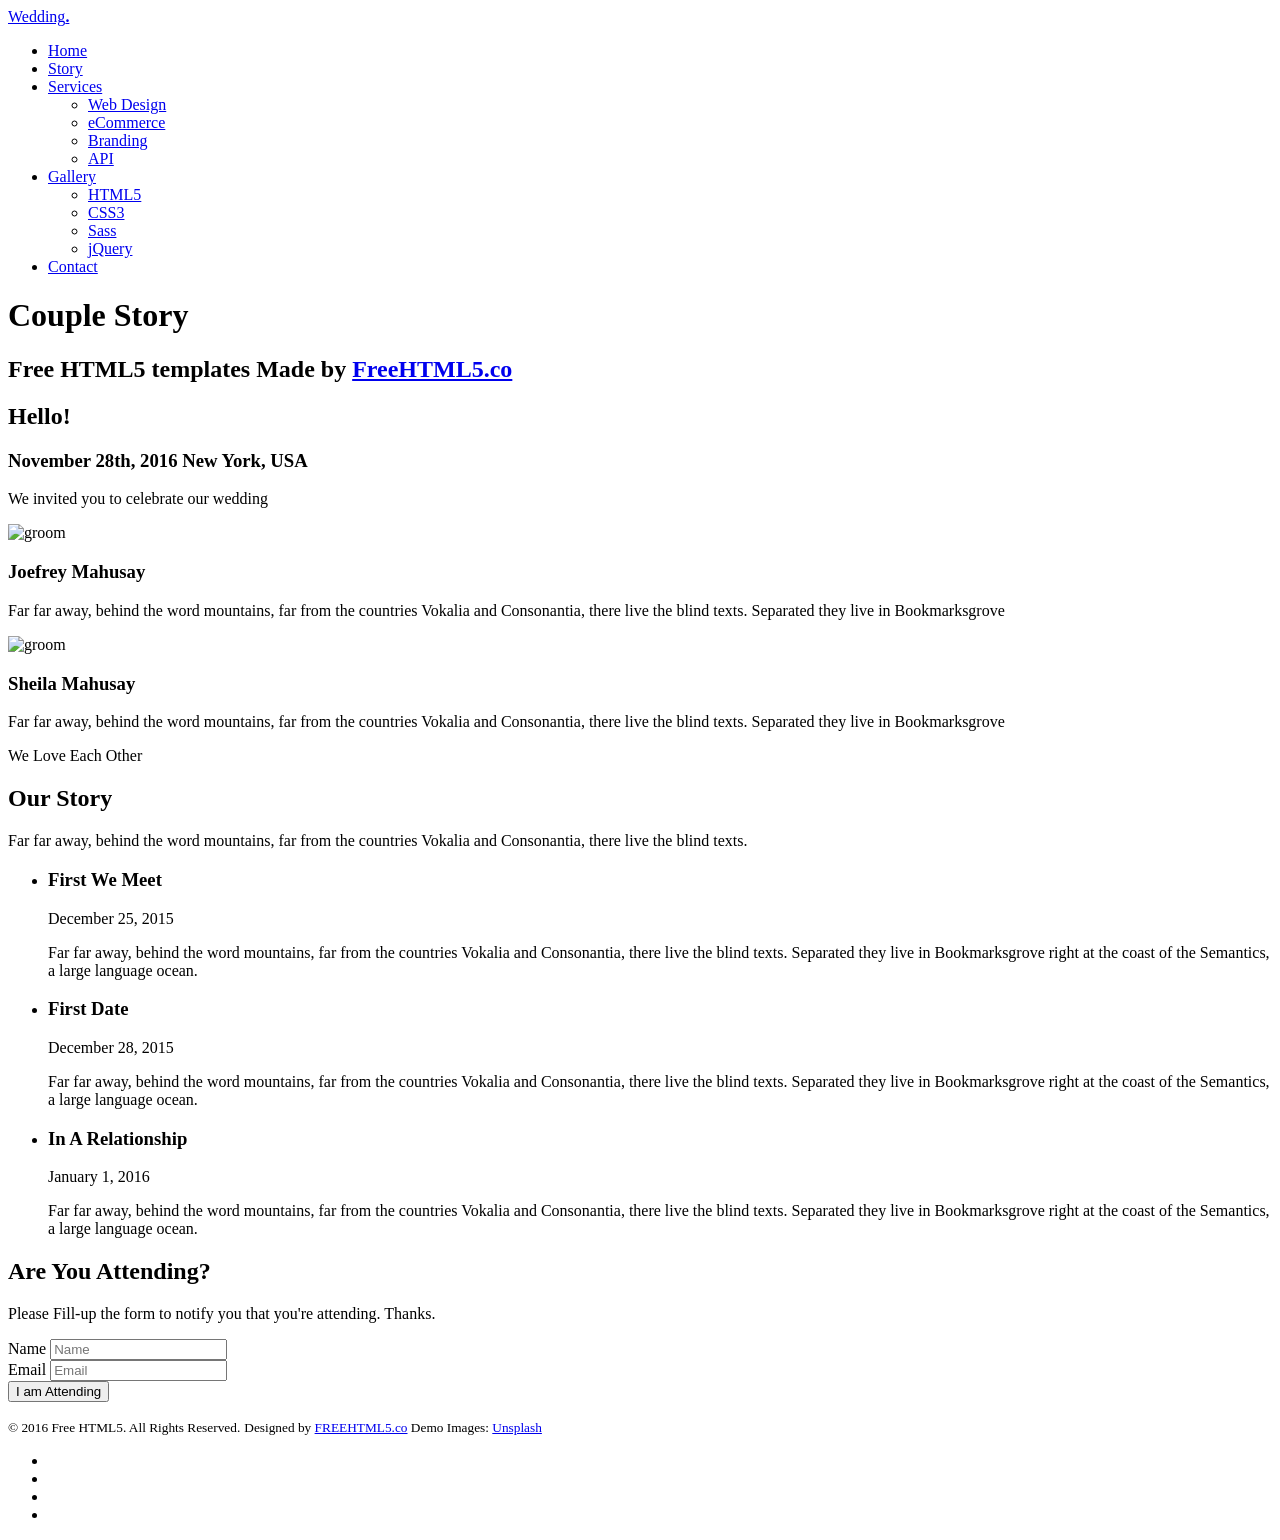
==== about.html @ ccbc2146 "Update about.html" ====
<!DOCTYPE html>
<!--[if lt IE 7]>      <html class="no-js lt-ie9 lt-ie8 lt-ie7"> <![endif]-->
<!--[if IE 7]>         <html class="no-js lt-ie9 lt-ie8"> <![endif]-->
<!--[if IE 8]>         <html class="no-js lt-ie9"> <![endif]-->
<!--[if gt IE 8]><!--> <html class="no-js"> <!--<![endif]-->
	<head>
	<meta charset="utf-8">
	<meta http-equiv="X-UA-Compatible" content="IE=edge">
	<title>Wedding &mdash; 100% Free Fully Responsive HTML5 Template by FREEHTML5.co</title>
	<meta name="viewport" content="width=device-width, initial-scale=1">
	<meta name="description" content="Free HTML5 Template by FREEHTML5.CO" />
	<meta name="keywords" content="free html5, free template, free bootstrap, html5, css3, mobile first, responsive" />
	<meta name="author" content="FREEHTML5.CO" />

  <!-- 
	//////////////////////////////////////////////////////

	FREE HTML5 TEMPLATE 
	DESIGNED & DEVELOPED by FREEHTML5.CO
		
	Website: 		http://freehtml5.co/
	Email: 			info@freehtml5.co
	Twitter: 		http://twitter.com/fh5co
	Facebook: 		https://www.facebook.com/fh5co

	//////////////////////////////////////////////////////
	 -->

  	<!-- Facebook and Twitter integration -->
	<meta property="og:title" content=""/>
	<meta property="og:image" content=""/>
	<meta property="og:url" content=""/>
	<meta property="og:site_name" content=""/>
	<meta property="og:description" content=""/>
	<meta name="twitter:title" content="" />
	<meta name="twitter:image" content="" />
	<meta name="twitter:url" content="" />
	<meta name="twitter:card" content="" />

	<link href='https://fonts.googleapis.com/css?family=Work+Sans:400,300,600,400italic,700' rel='stylesheet' type='text/css'>
	<link href="https://fonts.googleapis.com/css?family=Sacramento" rel="stylesheet">
	
	<!-- Animate.css -->
	<link rel="stylesheet" href="css/animate.css">
	<!-- Icomoon Icon Fonts-->
	<link rel="stylesheet" href="css/icomoon.css">
	<!-- Bootstrap  -->
	<link rel="stylesheet" href="css/bootstrap.css">

	<!-- Magnific Popup -->
	<link rel="stylesheet" href="css/magnific-popup.css">

	<!-- Owl Carousel  -->
	<link rel="stylesheet" href="css/owl.carousel.min.css">
	<link rel="stylesheet" href="css/owl.theme.default.min.css">

	<!-- Theme style  -->
	<link rel="stylesheet" href="css/style.css">

	<!-- Modernizr JS -->
	<script src="js/modernizr-2.6.2.min.js"></script>
	<!-- FOR IE9 below -->
	<!--[if lt IE 9]>
	<script src="js/respond.min.js"></script>
	<![endif]-->

	</head>
	<body>
		
	<div class="fh5co-LOADING"></div>
	
	<div id="page">
	<nav class="fh5co-nav" role="navigation">
		<div class="container">
			<div class="row">
				<div class="col-xs-2">
					<div id="fh5co-logo"><a href="index.html">Wedding<strong>.</strong></a></div>
				</div>
				<div class="col-xs-10 text-right menu-1">
					<ul>
						<li><a href="index.html">Home</a></li>
						<li class="active"><a href="about.html">Story</a></li>
						<li class="has-dropdown">
							<a href="services.html">Services</a>
							<ul class="dropdown">
								<li><a href="#">Web Design</a></li>
								<li><a href="#">eCommerce</a></li>
								<li><a href="#">Branding</a></li>
								<li><a href="#">API</a></li>
							</ul>
						</li>
						<li class="has-dropdown">
							<a href="gallery.html">Gallery</a>
							<ul class="dropdown">
								<li><a href="#">HTML5</a></li>
								<li><a href="#">CSS3</a></li>
								<li><a href="#">Sass</a></li>
								<li><a href="#">jQuery</a></li>
							</ul>
						</li>
						<li><a href="contact.html">Contact</a></li>
					</ul>
				</div>
			</div>
			
		</div>
	</nav>

	<header id="fh5co-header" class="fh5co-cover fh5co-cover-sm" role="banner" style="background-image:url(images/img_bg_1.jpg);">
		<div class="overlay"></div>
		<div class="fh5co-container">
			<div class="row">
				<div class="col-md-8 col-md-offset-2 text-center">
					<div class="display-t">
						<div class="display-tc animate-box" data-animate-effect="fadeIn">
							<h1>Couple Story</h1>
							<h2>Free HTML5 templates Made by <a href="http://freehtml5.co" target="_blank">FreeHTML5.co</a></h2>
						</div>
					</div>
				</div>
			</div>
		</div>
	</header>

	<div id="fh5co-couple" class="fh5co-section-gray">
		<div class="container">
			<div class="row">
				<div class="col-md-8 col-md-offset-2 text-center fh5co-heading animate-box">
					<h2>Hello!</h2>
					<h3>November 28th, 2016 New York, USA</h3>
					<p>We invited you to celebrate our wedding</p>
				</div>
			</div>
			<div class="couple-wrap animate-box">
				<div class="couple-half">
					<div class="groom">
						<img src="images/groom.jpg" alt="groom" class="img-responsive">
					</div>
					<div class="desc-groom">
						<h3>Joefrey Mahusay</h3>
						<p>Far far away, behind the word mountains, far from the countries Vokalia and Consonantia, there live the blind texts. Separated they live in Bookmarksgrove</p>
					</div>
				</div>
				<p class="heart text-center"><i class="icon-heart2"></i></p>
				<div class="couple-half">
					<div class="bride">
						<img src="images/bride.jpg" alt="groom" class="img-responsive">
					</div>
					<div class="desc-bride">
						<h3>Sheila Mahusay</h3>
						<p>Far far away, behind the word mountains, far from the countries Vokalia and Consonantia, there live the blind texts. Separated they live in Bookmarksgrove</p>
					</div>
				</div>
			</div>
		</div>
	</div>

	<div id="fh5co-couple-story">
		<div class="container">
			<div class="row">
				<div class="col-md-8 col-md-offset-2 text-center fh5co-heading animate-box">
					<span>We Love Each Other</span>
					<h2>Our Story</h2>
					<p>Far far away, behind the word mountains, far from the countries Vokalia and Consonantia, there live the blind texts.</p>
				</div>
			</div>
			<div class="row">
				<div class="col-md-12 col-md-offset-0">
					<ul class="timeline animate-box">
						<li class="animate-box">
							<div class="timeline-badge" style="background-image:url(images/couple-1.jpg);"></div>
							<div class="timeline-panel">
								<div class="timeline-heading">
									<h3 class="timeline-title">First We Meet</h3>
									<span class="date">December 25, 2015</span>
								</div>
								<div class="timeline-body">
									<p>Far far away, behind the word mountains, far from the countries Vokalia and Consonantia, there live the blind texts. Separated they live in Bookmarksgrove right at the coast of the Semantics, a large language ocean.</p>
								</div>
							</div>
						</li>
						<li class="timeline-inverted animate-box">
							<div class="timeline-badge" style="background-image:url(images/couple-2.jpg);"></div>
							<div class="timeline-panel">
								<div class="timeline-heading">
									<h3 class="timeline-title">First Date</h3>
									<span class="date">December 28, 2015</span>
								</div>
								<div class="timeline-body">
									<p>Far far away, behind the word mountains, far from the countries Vokalia and Consonantia, there live the blind texts. Separated they live in Bookmarksgrove right at the coast of the Semantics, a large language ocean.</p>
								</div>
							</div>
						</li>
						<li class="animate-box">
							<div class="timeline-badge" style="background-image:url(images/couple-3.jpg);"></div>
							<div class="timeline-panel">
								<div class="timeline-heading">
									<h3 class="timeline-title">In A Relationship</h3>
									<span class="date">January 1, 2016</span>
								</div>
								<div class="timeline-body">
									<p>Far far away, behind the word mountains, far from the countries Vokalia and Consonantia, there live the blind texts. Separated they live in Bookmarksgrove right at the coast of the Semantics, a large language ocean.</p>
								</div>
							</div>
						</li>
			    	</ul>
				</div>
			</div>
		</div>
	</div>

	<div id="fh5co-started" class="fh5co-bg" style="background-image:url(images/img_bg_4.jpg);">
		<div class="overlay"></div>
		<div class="container">
			<div class="row animate-box">
				<div class="col-md-8 col-md-offset-2 text-center fh5co-heading">
					<h2>Are You Attending?</h2>
					<p>Please Fill-up the form to notify you that you're attending. Thanks.</p>
				</div>
			</div>
			<div class="row animate-box">
				<div class="col-md-10 col-md-offset-1">
					<form class="form-inline">
						<div class="col-md-4 col-sm-4">
							<div class="form-group">
								<label for="name" class="sr-only">Name</label>
								<input type="name" class="form-control" id="name" placeholder="Name">
							</div>
						</div>
						<div class="col-md-4 col-sm-4">
							<div class="form-group">
								<label for="email" class="sr-only">Email</label>
								<input type="email" class="form-control" id="email" placeholder="Email">
							</div>
						</div>
						<div class="col-md-4 col-sm-4">
							<button type="submit" class="btn btn-default btn-block">I am Attending</button>
						</div>
					</form>
				</div>
			</div>
		</div>
	</div>

	<footer id="fh5co-footer" role="contentinfo">
		<div class="container">
			<!-- <div class="row row-pb-md">
				<div class="col-md-4 fh5co-widget">
					<h3>The Company</h3>
					<p>Facilis ipsum reprehenderit nemo molestias. Aut cum mollitia reprehenderit. Eos cumque dicta adipisci architecto culpa amet.</p>
					<p><a href="#">Learn More</a></p>
				</div>
				<div class="col-md-2 col-sm-4 col-xs-6 col-md-push-1">
					<ul class="fh5co-footer-links">
						<li><a href="#">About</a></li>
						<li><a href="#">Help</a></li>
						<li><a href="#">Contact</a></li>
						<li><a href="#">Terms</a></li>
						<li><a href="#">Meetups</a></li>
					</ul>
				</div>

				<div class="col-md-2 col-sm-4 col-xs-6 col-md-push-1">
					<ul class="fh5co-footer-links">
						<li><a href="#">Shop</a></li>
						<li><a href="#">Privacy</a></li>
						<li><a href="#">Testimonials</a></li>
						<li><a href="#">Handbook</a></li>
						<li><a href="#">Held Desk</a></li>
					</ul>
				</div>

				<div class="col-md-2 col-sm-4 col-xs-6 col-md-push-1">
					<ul class="fh5co-footer-links">
						<li><a href="#">Find Designers</a></li>
						<li><a href="#">Find Deelopers</a></li>
						<li><a href="#">Teams</a></li>
						<li><a href="#">Advertise</a></li>
						<li><a href="#">API</a></li>
					</ul>
				</div>
			</div> -->

			<div class="row copyright">
				<div class="col-md-12 text-center">
					<p>
						<small class="block">&copy; 2016 Free HTML5. All Rights Reserved.</small> 
						<small class="block">Designed by <a href="http://freehtml5.co/" target="_blank">FREEHTML5.co</a> Demo Images: <a href="http://unsplash.co/" target="_blank">Unsplash</a></small>
					</p>
					<p>
						<ul class="fh5co-social-icons">
							<li><a href="#"><i class="icon-twitter"></i></a></li>
							<li><a href="#"><i class="icon-facebook"></i></a></li>
							<li><a href="#"><i class="icon-linkedin"></i></a></li>
							<li><a href="#"><i class="icon-dribbble"></i></a></li>
						</ul>
					</p>
				</div>
			</div>

		</div>
	</footer>
	</div>

	<div class="gototop js-top">
		<a href="#" class="js-gotop"><i class="icon-arrow-up"></i></a>
	</div>
	
	<!-- jQuery -->
	<script src="js/jquery.min.js"></script>
	<!-- jQuery Easing -->
	<script src="js/jquery.easing.1.3.js"></script>
	<!-- Bootstrap -->
	<script src="js/bootstrap.min.js"></script>
	<!-- Waypoints -->
	<script src="js/jquery.waypoints.min.js"></script>
	<!-- Carousel -->
	<script src="js/owl.carousel.min.js"></script>
	<!-- countTo -->
	<script src="js/jquery.countTo.js"></script>

	<!-- Stellar -->
	<script src="js/jquery.stellar.min.js"></script>
	<!-- Magnific Popup -->
	<script src="js/jquery.magnific-popup.min.js"></script>
	<script src="js/magnific-popup-options.js"></script>

	<!-- Main -->
	<script src="js/main.js"></script>

	</body>
</html>
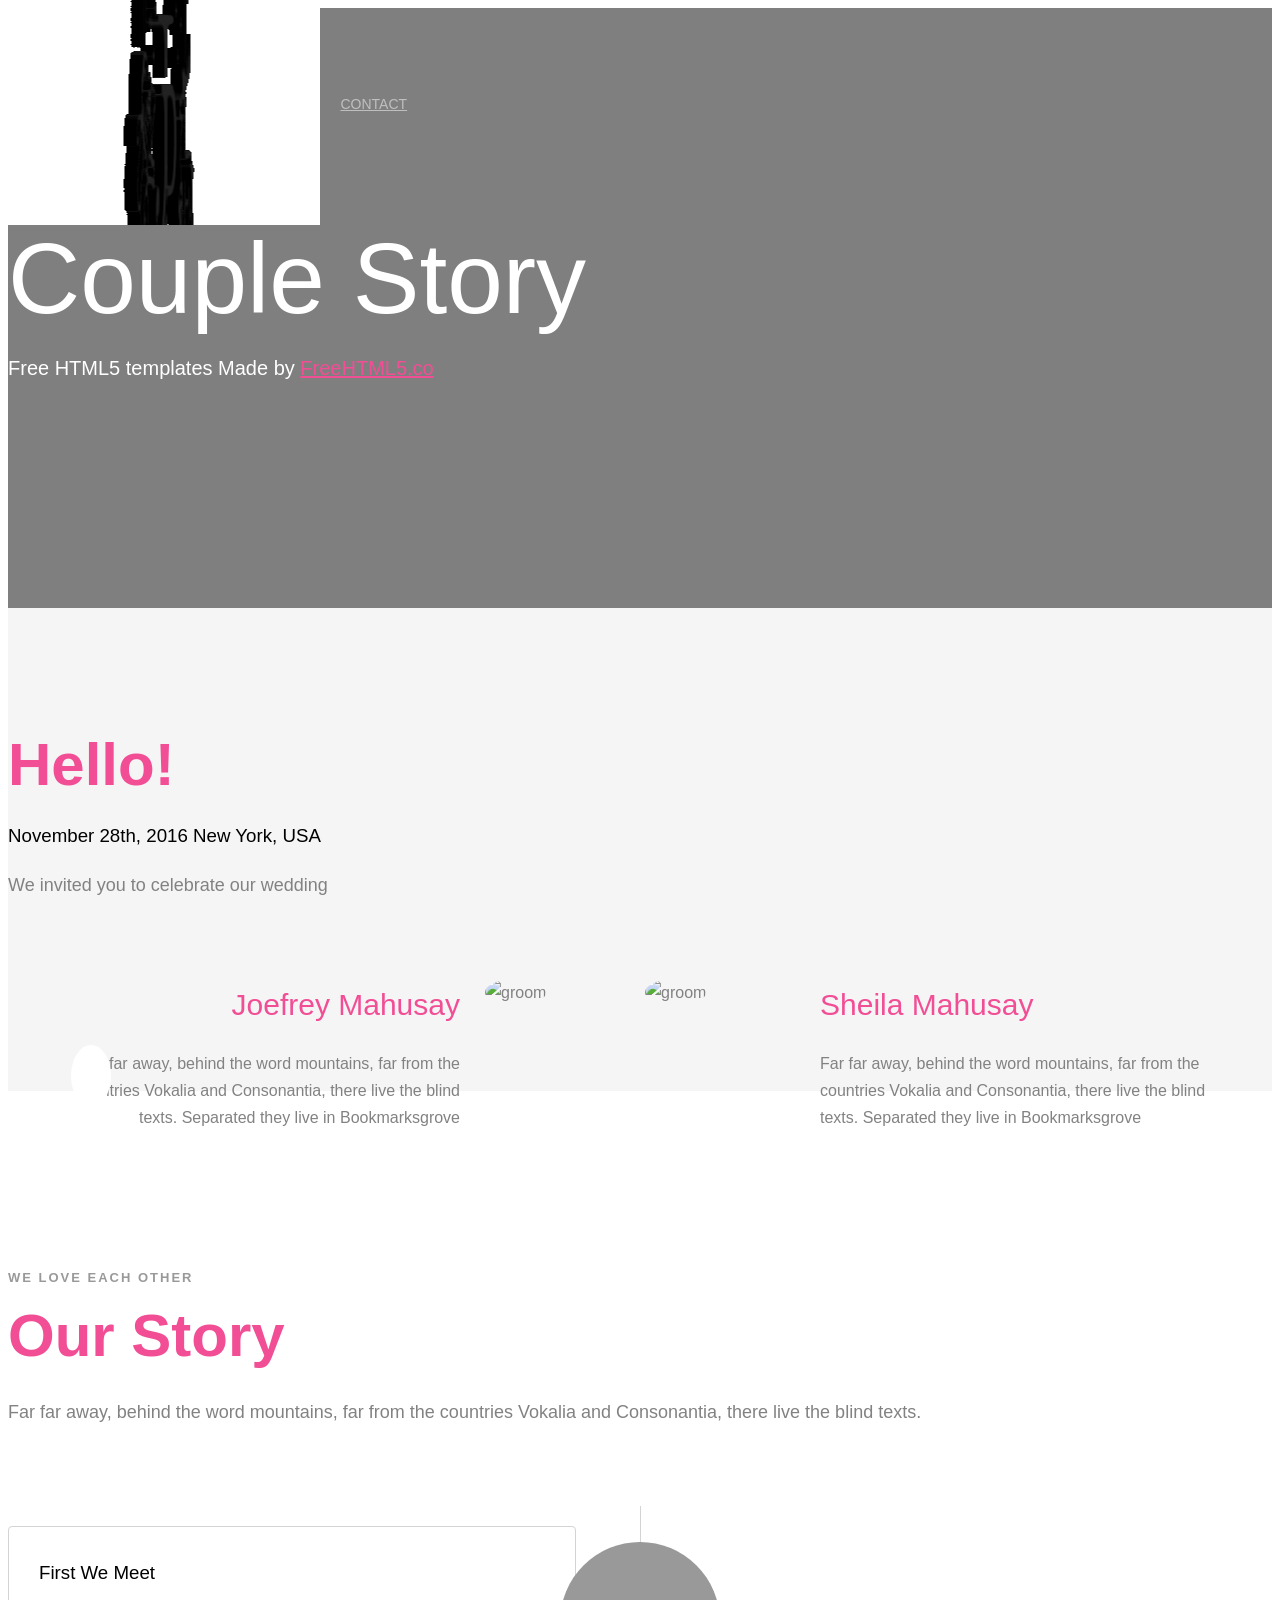
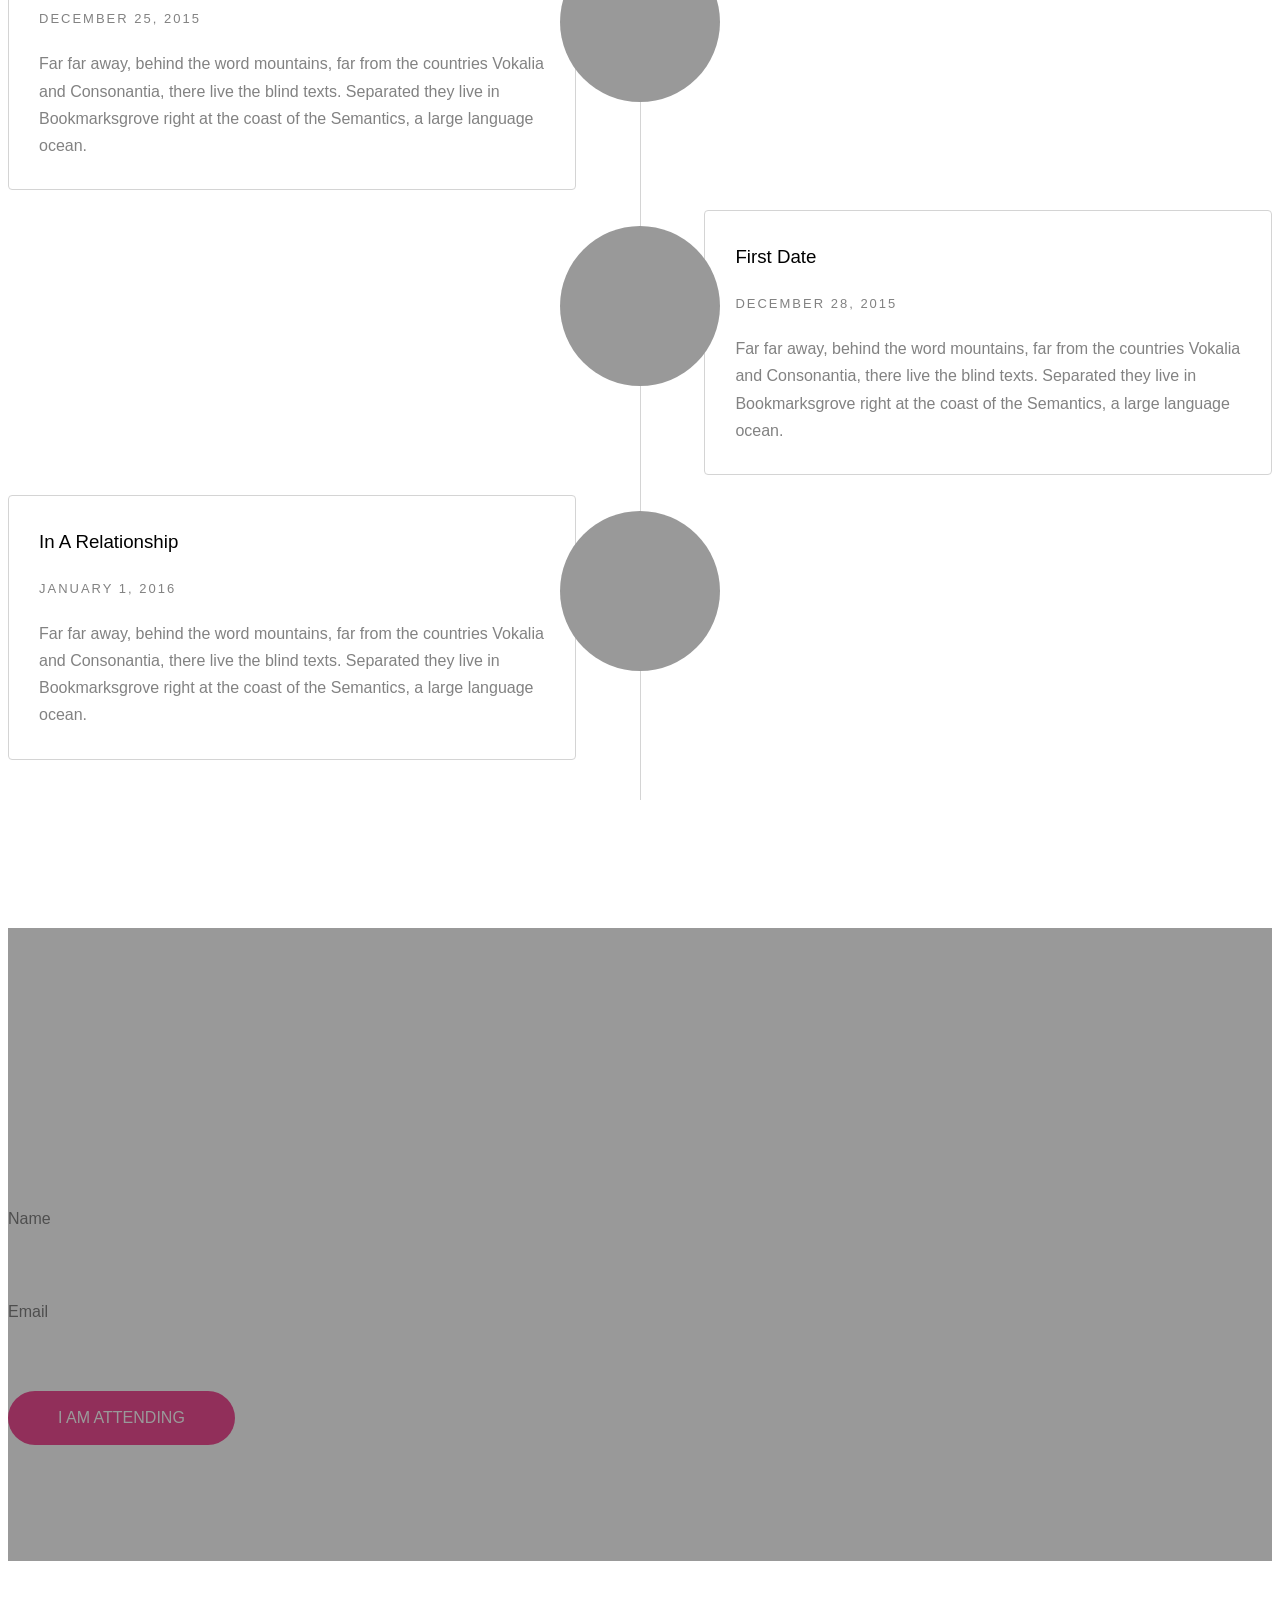
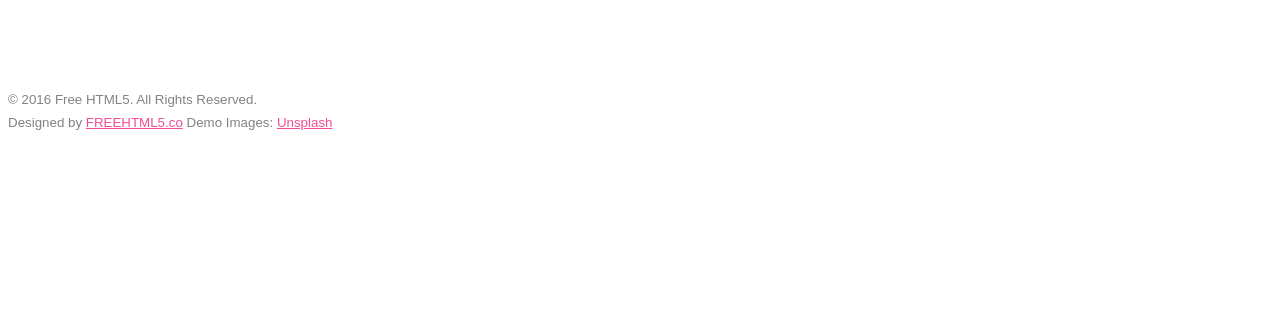
==== commit 5967a050: "Update about.html" ====
--- a/about.html
+++ b/about.html
@@ -67,14 +67,14 @@
 	</head>
 	<body>
 		
-	<div class="fh5co-LOADING"></div>
+	<div class="fh5co-loader"></div>
 	
 	<div id="page">
 	<nav class="fh5co-nav" role="navigation">
 		<div class="container">
 			<div class="row">
 				<div class="col-xs-2">
-					<div id="fh5co-logo"><a href="index.html">Wedding<strong>.</strong></a></div>
+					<div id="fh5co-logo"><a href="index.html">Welcome<strong></strong></a></div>
 				</div>
 				<div class="col-xs-10 text-right menu-1">
 					<ul>
--- a/css/style.css
+++ b/css/style.css
@@ -0,0 +1,1843 @@
+@font-face {
+  font-family: 'icomoon';
+  src: url("../fonts/icomoon/icomoon.eot?srf3rx");
+  src: url("../fonts/icomoon/icomoon.eot?srf3rx#iefix") format("embedded-opentype"), url("../fonts/icomoon/icomoon.ttf?srf3rx") format("truetype"), url("../fonts/icomoon/icomoon.woff?srf3rx") format("woff"), url("../fonts/icomoon/icomoon.svg?srf3rx#icomoon") format("svg");
+  font-weight: normal;
+  font-style: normal;
+}
+/* =======================================================
+*
+* 	Template Style 
+*
+* ======================================================= */
+body {
+  font-family: "Work Sans", Arial, sans-serif;
+  font-weight: 400;
+  font-size: 16px;
+  line-height: 1.7;
+  color: #828282;
+  background: #fff;
+}
+
+#page {
+  position: relative;
+  overflow-x: hidden;
+  width: 100%;
+  height: 100%;
+  -webkit-transition: 0.5s;
+  -o-transition: 0.5s;
+  transition: 0.5s;
+}
+.offcanvas #page {
+  overflow: hidden;
+  position: absolute;
+}
+.offcanvas #page:after {
+  -webkit-transition: 2s;
+  -o-transition: 2s;
+  transition: 2s;
+  position: absolute;
+  top: 0;
+  right: 0;
+  bottom: 0;
+  left: 0;
+  z-index: 101;
+  background: rgba(0, 0, 0, 0.7);
+  content: "";
+}
+
+a {
+  color: #F14E95;
+  -webkit-transition: 0.5s;
+  -o-transition: 0.5s;
+  transition: 0.5s;
+}
+a:hover, a:active, a:focus {
+  color: #F14E95;
+  outline: none;
+  text-decoration: none;
+}
+
+p {
+  margin-bottom: 20px;
+}
+
+h1, h2, h3, h4, h5, h6, figure {
+  color: #000;
+  font-family: "Work Sans", Arial, sans-serif;
+  font-weight: 400;
+  margin: 0 0 20px 0;
+}
+
+::-webkit-selection {
+  color: #fff;
+  background: #F14E95;
+}
+
+::-moz-selection {
+  color: #fff;
+  background: #F14E95;
+}
+
+::selection {
+  color: #fff;
+  background: #F14E95;
+}
+
+.fh5co-nav {
+  position: absolute;
+  top: 0;
+  margin: 0;
+  padding: 0;
+  width: 100%;
+  padding: 40px 0;
+  z-index: 1001;
+}
+@media screen and (max-width: 768px) {
+  .fh5co-nav {
+    padding: 20px 0;
+  }
+}
+.fh5co-nav #fh5co-logo {
+  font-size: 40px;
+  margin: 0;
+  padding: 0;
+  line-height: 40px;
+  font-family: "Sacramento", Arial, serif;
+}
+.fh5co-nav a {
+  padding: 5px 10px;
+  color: #fff;
+}
+@media screen and (max-width: 768px) {
+  .fh5co-nav .menu-1, .fh5co-nav .menu-2 {
+    display: none;
+  }
+}
+.fh5co-nav ul {
+  padding: 0;
+  margin: 2px 0 0 0;
+}
+.fh5co-nav ul li {
+  padding: 0;
+  margin: 0;
+  list-style: none;
+  display: inline;
+}
+.fh5co-nav ul li a {
+  font-size: 14px;
+  padding: 30px 10px;
+  text-transform: uppercase;
+  color: rgba(255, 255, 255, 0.5);
+  -webkit-transition: 0.5s;
+  -o-transition: 0.5s;
+  transition: 0.5s;
+}
+.fh5co-nav ul li a:hover, .fh5co-nav ul li a:focus, .fh5co-nav ul li a:active {
+  color: white;
+}
+.fh5co-nav ul li.has-dropdown {
+  position: relative;
+}
+.fh5co-nav ul li.has-dropdown .dropdown {
+  width: 130px;
+  -webkit-box-shadow: 0px 14px 33px -9px rgba(0, 0, 0, 0.75);
+  -moz-box-shadow: 0px 14px 33px -9px rgba(0, 0, 0, 0.75);
+  box-shadow: 0px 14px 33px -9px rgba(0, 0, 0, 0.75);
+  z-index: 1002;
+  visibility: hidden;
+  opacity: 0;
+  position: absolute;
+  top: 40px;
+  left: 0;
+  text-align: left;
+  background: #fff;
+  padding: 20px;
+  -webkit-border-radius: 4px;
+  -moz-border-radius: 4px;
+  -ms-border-radius: 4px;
+  border-radius: 4px;
+  -webkit-transition: 0s;
+  -o-transition: 0s;
+  transition: 0s;
+}
+.fh5co-nav ul li.has-dropdown .dropdown:before {
+  bottom: 100%;
+  left: 40px;
+  border: solid transparent;
+  content: " ";
+  height: 0;
+  width: 0;
+  position: absolute;
+  pointer-events: none;
+  border-bottom-color: #fff;
+  border-width: 8px;
+  margin-left: -8px;
+}
+.fh5co-nav ul li.has-dropdown .dropdown li {
+  display: block;
+  margin-bottom: 7px;
+}
+.fh5co-nav ul li.has-dropdown .dropdown li:last-child {
+  margin-bottom: 0;
+}
+.fh5co-nav ul li.has-dropdown .dropdown li a {
+  padding: 2px 0;
+  display: block;
+  color: #999999;
+  line-height: 1.2;
+  text-transform: none;
+  font-size: 15px;
+}
+.fh5co-nav ul li.has-dropdown .dropdown li a:hover {
+  color: #000;
+}
+.fh5co-nav ul li.has-dropdown:hover a, .fh5co-nav ul li.has-dropdown:focus a {
+  color: #fff;
+}
+.fh5co-nav ul li.btn-cta a {
+  color: #F14E95;
+}
+.fh5co-nav ul li.btn-cta a span {
+  background: #fff;
+  padding: 4px 20px;
+  display: -moz-inline-stack;
+  display: inline-block;
+  zoom: 1;
+  *display: inline;
+  -webkit-transition: 0.3s;
+  -o-transition: 0.3s;
+  transition: 0.3s;
+  -webkit-border-radius: 100px;
+  -moz-border-radius: 100px;
+  -ms-border-radius: 100px;
+  border-radius: 100px;
+}
+.fh5co-nav ul li.btn-cta a:hover span {
+  -webkit-box-shadow: 0px 14px 20px -9px rgba(0, 0, 0, 0.75);
+  -moz-box-shadow: 0px 14px 20px -9px rgba(0, 0, 0, 0.75);
+  box-shadow: 0px 14px 20px -9px rgba(0, 0, 0, 0.75);
+}
+.fh5co-nav ul li.active > a {
+  color: #fff !important;
+}
+
+#fh5co-counter,
+#fh5co-event,
+.fh5co-bg {
+  background-size: cover;
+  background-position: top center;
+  background-repeat: no-repeat;
+  position: relative;
+}
+
+.fh5co-bg {
+  background-position: center center;
+  width: 100%;
+  float: left;
+  position: relative;
+}
+
+.fh5co-video {
+  height: 450px;
+  overflow: hidden;
+  -webkit-border-radius: 7px;
+  -moz-border-radius: 7px;
+  -ms-border-radius: 7px;
+  border-radius: 7px;
+}
+.fh5co-video a {
+  z-index: 1001;
+  position: absolute;
+  top: 50%;
+  left: 50%;
+  margin-top: -45px;
+  margin-left: -45px;
+  width: 90px;
+  height: 90px;
+  display: table;
+  text-align: center;
+  background: #fff;
+  -webkit-box-shadow: 0px 14px 30px -15px rgba(0, 0, 0, 0.75);
+  -moz-box-shadow: 0px 14px 30px -15px rgba(0, 0, 0, 0.75);
+  box-shadow: 0px 14px 30px -15px rgba(0, 0, 0, 0.75);
+  -webkit-border-radius: 50%;
+  -moz-border-radius: 50%;
+  -ms-border-radius: 50%;
+  border-radius: 50%;
+}
+.fh5co-video a i {
+  text-align: center;
+  display: table-cell;
+  vertical-align: middle;
+  font-size: 40px;
+}
+.fh5co-video .overlay {
+  position: absolute;
+  top: 0;
+  left: 0;
+  right: 0;
+  bottom: 0;
+  background: rgba(0, 0, 0, 0.5);
+  -webkit-transition: 0.5s;
+  -o-transition: 0.5s;
+  transition: 0.5s;
+}
+.fh5co-video:hover .overlay {
+  background: rgba(0, 0, 0, 0.7);
+}
+.fh5co-video:hover a {
+  position: relative;
+  -webkit-transform: scale(1.2);
+  -moz-transform: scale(1.2);
+  -ms-transform: scale(1.2);
+  -o-transform: scale(1.2);
+  transform: scale(1.2);
+}
+
+.fh5co-cover {
+  height: 900px;
+  background-size: cover;
+  background-repeat: no-repeat;
+  position: relative;
+  width: 100%;
+}
+.fh5co-cover .overlay {
+  z-index: 0;
+  position: absolute;
+  bottom: 0;
+  top: 0;
+  left: 0;
+  right: 0;
+  background: rgba(0, 0, 0, 0.5);
+}
+.fh5co-cover > .fh5co-container {
+  position: relative;
+  z-index: 10;
+}
+@media screen and (max-width: 768px) {
+  .fh5co-cover {
+    height: 600px;
+  }
+}
+.fh5co-cover .display-t,
+.fh5co-cover .display-tc {
+  height: 900px;
+  display: table;
+  width: 100%;
+}
+@media screen and (max-width: 768px) {
+  .fh5co-cover .display-t,
+  .fh5co-cover .display-tc {
+    height: 600px;
+  }
+}
+.fh5co-cover.fh5co-cover-sm {
+  height: 600px;
+}
+@media screen and (max-width: 768px) {
+  .fh5co-cover.fh5co-cover-sm {
+    height: 400px;
+  }
+}
+.fh5co-cover.fh5co-cover-sm .display-t,
+.fh5co-cover.fh5co-cover-sm .display-tc {
+  height: 600px;
+  display: table;
+  width: 100%;
+}
+@media screen and (max-width: 768px) {
+  .fh5co-cover.fh5co-cover-sm .display-t,
+  .fh5co-cover.fh5co-cover-sm .display-tc {
+    height: 400px;
+  }
+}
+
+#fh5co-counter,
+#fh5co-event {
+  height: 850px;
+  float: left;
+}
+#fh5co-counter .display-t,
+#fh5co-counter .display-tc,
+#fh5co-event .display-t,
+#fh5co-event .display-tc {
+  height: 700px;
+  display: table;
+  width: 100%;
+}
+#fh5co-counter .fh5co-heading h2,
+#fh5co-event .fh5co-heading h2 {
+  color: #fff;
+}
+#fh5co-counter .fh5co-heading span,
+#fh5co-event .fh5co-heading span {
+  color: rgba(255, 255, 255, 0.5);
+  text-transform: uppercase;
+  font-size: 13px;
+  letter-spacing: 2px;
+  font-weight: 600;
+}
+#fh5co-counter .overlay,
+#fh5co-event .overlay {
+  position: absolute;
+  top: 0;
+  left: 0;
+  right: 0;
+  bottom: 0;
+  background: rgba(0, 0, 0, 0.4);
+}
+@media screen and (max-width: 768px) {
+  #fh5co-counter,
+  #fh5co-event {
+    height: inherit;
+    padding: 7em 0;
+  }
+  #fh5co-counter .display-t,
+  #fh5co-counter .display-tc,
+  #fh5co-event .display-t,
+  #fh5co-event .display-tc {
+    height: inherit;
+  }
+}
+#fh5co-counter .event-wrap,
+#fh5co-event .event-wrap {
+  border: 2px solid rgba(255, 255, 255, 0.5);
+  background: rgba(255, 255, 255, 0.1);
+  padding: 30px;
+  width: 100%;
+  float: left;
+  -webkit-border-radius: 4px;
+  -moz-border-radius: 4px;
+  -ms-border-radius: 4px;
+  border-radius: 4px;
+}
+@media screen and (max-width: 768px) {
+  #fh5co-counter .event-wrap,
+  #fh5co-event .event-wrap {
+    margin-bottom: 10px;
+  }
+}
+#fh5co-counter .event-wrap h3,
+#fh5co-event .event-wrap h3 {
+  font-size: 20px;
+  color: #fff;
+  border-bottom: 1px solid rgba(255, 255, 255, 0.5);
+  display: block;
+  padding-bottom: 20px;
+  text-transform: uppercase;
+  letter-spacing: 2px;
+}
+#fh5co-counter .event-wrap p, #fh5co-counter .event-wrap span,
+#fh5co-event .event-wrap p,
+#fh5co-event .event-wrap span {
+  display: block;
+  color: rgba(255, 255, 255, 0.8);
+}
+#fh5co-counter .event-wrap i,
+#fh5co-event .event-wrap i {
+  color: white;
+  font-size: 20px;
+}
+#fh5co-counter .event-wrap .event-col,
+#fh5co-event .event-wrap .event-col {
+  width: 50%;
+  float: left;
+  margin-bottom: 30px;
+}
+
+#fh5co-counter {
+  height: 600px;
+}
+@media screen and (max-width: 768px) {
+  #fh5co-counter {
+    height: auto;
+  }
+}
+
+.timeline {
+  list-style: none;
+  padding: 20px 0 20px;
+  position: relative;
+}
+.timeline:before {
+  top: 0;
+  bottom: 0;
+  position: absolute;
+  content: " ";
+  width: 1px;
+  background-color: #d4d4d4;
+  left: 50%;
+  margin-left: 0px;
+}
+@media screen and (max-width: 480px) {
+  .timeline:before {
+    margin-left: -64px;
+  }
+}
+.timeline > li {
+  margin-bottom: 20px;
+  position: relative;
+}
+.timeline > li:before, .timeline > li:after {
+  content: " ";
+  display: table;
+}
+.timeline > li:after {
+  clear: both;
+}
+.timeline > li > .timeline-panel {
+  width: 40%;
+  float: left;
+  border: 1px solid #d4d4d4;
+  padding: 30px;
+  position: relative;
+  -webkit-border-radius: 4px;
+  -moz-border-radius: 4px;
+  -ms-border-radius: 4px;
+  border-radius: 4px;
+}
+.timeline > li > .timeline-panel:before {
+  position: absolute;
+  top: 80px;
+  right: -15px;
+  display: inline-block;
+  border-top: 15px solid transparent;
+  border-left: 15px solid #ccc;
+  border-right: 0 solid #ccc;
+  border-bottom: 15px solid transparent;
+  content: " ";
+}
+.timeline > li > .timeline-panel:after {
+  position: absolute;
+  top: 81px;
+  right: -14px;
+  display: inline-block;
+  border-top: 14px solid transparent;
+  border-left: 14px solid #fff;
+  border-right: 0 solid #fff;
+  border-bottom: 14px solid transparent;
+  content: " ";
+}
+@media screen and (max-width: 480px) {
+  .timeline > li > .timeline-panel {
+    width: 75% !important;
+  }
+  .timeline > li > .timeline-panel:before {
+    top: 30px;
+  }
+  .timeline > li > .timeline-panel:after {
+    top: 31px;
+  }
+}
+.timeline > li > .timeline-badge {
+  background-size: cover;
+  background-position: top center;
+  background-repeat: no-repeat;
+  position: relative;
+  color: #fff;
+  width: 160px;
+  height: 160px;
+  line-height: 50px;
+  font-size: 1.4em;
+  text-align: center;
+  position: absolute;
+  top: 16px;
+  left: 50%;
+  margin-left: -80px;
+  background-color: #999999;
+  z-index: 100;
+  -webkit-border-radius: 50%;
+  -moz-border-radius: 50%;
+  -ms-border-radius: 50%;
+  border-radius: 50%;
+}
+@media screen and (max-width: 480px) {
+  .timeline > li > .timeline-badge {
+    width: 60px;
+    height: 60px;
+    margin-left: -20px !important;
+  }
+}
+.timeline > li.timeline-inverted > .timeline-panel {
+  float: right;
+}
+.timeline > li.timeline-inverted > .timeline-panel:before {
+  border-left-width: 0;
+  border-right-width: 15px;
+  left: -15px;
+  right: auto;
+}
+.timeline > li.timeline-inverted > .timeline-panel:after {
+  border-left-width: 0;
+  border-right-width: 14px;
+  left: -14px;
+  right: auto;
+}
+
+.timeline-title {
+  margin-top: 0;
+}
+
+.date {
+  display: block;
+  margin-bottom: 20px;
+  font-size: 13px;
+  text-transform: uppercase;
+  letter-spacing: 2px;
+}
+
+.timeline-body > p,
+.timeline-body > ul {
+  margin-bottom: 0;
+}
+
+.timeline-body > p + p {
+  margin-top: 5px;
+}
+
+@media (max-width: 992px) {
+  ul.timeline:before {
+    left: 90px;
+  }
+
+  ul.timeline > li > .timeline-panel {
+    width: calc(100% - 200px);
+    width: -moz-calc(100% - 200px);
+    width: -webkit-calc(100% - 200px);
+  }
+
+  ul.timeline > li > .timeline-badge {
+    left: 15px;
+    margin-left: 0;
+    top: 16px;
+  }
+
+  ul.timeline > li > .timeline-panel {
+    float: right;
+  }
+
+  ul.timeline > li > .timeline-panel:before {
+    border-left-width: 0;
+    border-right-width: 15px;
+    left: -15px;
+    right: auto;
+  }
+
+  ul.timeline > li > .timeline-panel:after {
+    border-left-width: 0;
+    border-right-width: 14px;
+    left: -14px;
+    right: auto;
+  }
+}
+#fh5co-gallery-list {
+  flex-wrap: wrap;
+  -webkit-flex-wrap: wrap;
+  -moz-flex-wrap: wrap;
+  display: -webkit-box;
+  display: -moz-box;
+  display: -ms-flexbox;
+  display: -webkit-flex;
+  display: flex;
+  position: relative;
+  float: left;
+  padding: 0;
+  margin: 0;
+  width: 100%;
+}
+#fh5co-gallery-list li {
+  display: block;
+  padding: 0;
+  margin: 0 0 10px 1%;
+  list-style: none;
+  min-height: 400px;
+  background-position: center center;
+  background-size: cover;
+  background-repeat: no-repeat;
+  float: left;
+  clear: left;
+  position: relative;
+  -webkit-border-radius: 7px;
+  -moz-border-radius: 7px;
+  -ms-border-radius: 7px;
+  border-radius: 7px;
+}
+@media screen and (max-width: 480px) {
+  #fh5co-gallery-list li {
+    margin-left: 0;
+  }
+}
+#fh5co-gallery-list li a {
+  min-height: 400px;
+  padding: 2em;
+  position: relative;
+  width: 100%;
+  display: block;
+}
+#fh5co-gallery-list li a:before {
+  position: absolute;
+  top: 0;
+  left: 0;
+  right: 0;
+  bottom: 0;
+  content: "";
+  z-index: 80;
+  -webkit-transition: 0.5s;
+  -o-transition: 0.5s;
+  transition: 0.5s;
+  -webkit-border-radius: 7px;
+  -moz-border-radius: 7px;
+  -ms-border-radius: 7px;
+  border-radius: 7px;
+  background: rgba(0, 0, 0, 0.2);
+}
+#fh5co-gallery-list li a:hover:before {
+  background: rgba(0, 0, 0, 0.5);
+}
+#fh5co-gallery-list li a .case-studies-summary {
+  width: auto;
+  bottom: 2em;
+  left: 2em;
+  right: 2em;
+  position: absolute;
+  z-index: 100;
+}
+@media screen and (max-width: 768px) {
+  #fh5co-gallery-list li a .case-studies-summary {
+    bottom: 1em;
+    left: 1em;
+    right: 1em;
+  }
+}
+#fh5co-gallery-list li a .case-studies-summary span {
+  text-transform: uppercase;
+  letter-spacing: 2px;
+  font-size: 13px;
+  color: rgba(255, 255, 255, 0.7);
+}
+#fh5co-gallery-list li a .case-studies-summary h2 {
+  color: #fff;
+  margin-bottom: 0;
+}
+@media screen and (max-width: 768px) {
+  #fh5co-gallery-list li a .case-studies-summary h2 {
+    font-size: 20px;
+  }
+}
+#fh5co-gallery-list li.one-third {
+  width: 32.3%;
+}
+@media screen and (max-width: 768px) {
+  #fh5co-gallery-list li.one-third {
+    width: 49%;
+  }
+}
+@media screen and (max-width: 480px) {
+  #fh5co-gallery-list li.one-third {
+    width: 100%;
+  }
+}
+
+#map {
+  width: 100%;
+  height: 500px;
+  position: relative;
+}
+@media screen and (max-width: 768px) {
+  #map {
+    height: 200px;
+  }
+}
+
+.fh5co-social-icons {
+  margin: 0;
+  padding: 0;
+}
+.fh5co-social-icons li {
+  margin: 0;
+  padding: 0;
+  list-style: none;
+  display: -moz-inline-stack;
+  display: inline-block;
+  zoom: 1;
+  *display: inline;
+}
+.fh5co-social-icons li a {
+  display: -moz-inline-stack;
+  display: inline-block;
+  zoom: 1;
+  *display: inline;
+  color: #F14E95;
+  padding-left: 10px;
+  padding-right: 10px;
+}
+.fh5co-social-icons li a i {
+  font-size: 20px;
+}
+
+.fh5co-contact-info ul {
+  padding: 0;
+  margin: 0;
+}
+.fh5co-contact-info ul li {
+  padding: 0 0 0 50px;
+  margin: 0 0 30px 0;
+  list-style: none;
+  position: relative;
+}
+.fh5co-contact-info ul li:before {
+  color: #F14E95;
+  position: absolute;
+  left: 0;
+  top: .05em;
+  font-family: 'icomoon';
+  speak: none;
+  font-style: normal;
+  font-weight: normal;
+  font-variant: normal;
+  text-transform: none;
+  line-height: 1;
+  /* Better Font Rendering =========== */
+  -webkit-font-smoothing: antialiased;
+  -moz-osx-font-smoothing: grayscale;
+}
+.fh5co-contact-info ul li.address:before {
+  font-size: 30px;
+  content: "\e9d1";
+}
+.fh5co-contact-info ul li.phone:before {
+  font-size: 23px;
+  content: "\e9f4";
+}
+.fh5co-contact-info ul li.email:before {
+  font-size: 23px;
+  content: "\e9da";
+}
+.fh5co-contact-info ul li.url:before {
+  font-size: 23px;
+  content: "\e9af";
+}
+
+form label {
+  font-weight: normal !important;
+}
+
+#fh5co-header .display-tc,
+#fh5co-counter .display-tc,
+.fh5co-cover .display-tc {
+  display: table-cell !important;
+  vertical-align: middle;
+}
+#fh5co-header .display-tc h1, #fh5co-header .display-tc h2,
+#fh5co-counter .display-tc h1,
+#fh5co-counter .display-tc h2,
+.fh5co-cover .display-tc h1,
+.fh5co-cover .display-tc h2 {
+  margin: 0;
+  padding: 0;
+  color: white;
+}
+#fh5co-header .display-tc h1,
+#fh5co-counter .display-tc h1,
+.fh5co-cover .display-tc h1 {
+  margin-bottom: 0px;
+  font-size: 100px;
+  line-height: 1.5;
+  font-family: "Sacramento", Arial, serif;
+}
+@media screen and (max-width: 768px) {
+  #fh5co-header .display-tc h1,
+  #fh5co-counter .display-tc h1,
+  .fh5co-cover .display-tc h1 {
+    font-size: 40px;
+  }
+}
+@media screen and (max-width: 480px) {
+  #fh5co-header .display-tc h1,
+  #fh5co-counter .display-tc h1,
+  .fh5co-cover .display-tc h1 {
+    font-size: 30px;
+  }
+}
+#fh5co-header .display-tc h2,
+#fh5co-counter .display-tc h2,
+.fh5co-cover .display-tc h2 {
+  font-size: 20px;
+  line-height: 1.5;
+  margin-bottom: 30px;
+}
+@media screen and (max-width: 480px) {
+  #fh5co-header .display-tc h2,
+  #fh5co-counter .display-tc h2,
+  .fh5co-cover .display-tc h2 {
+    font-size: 16px;
+  }
+}
+#fh5co-header .display-tc .btn,
+#fh5co-counter .display-tc .btn,
+.fh5co-cover .display-tc .btn {
+  padding: 15px 20px;
+  background: #fff !important;
+  color: #F14E95;
+  border: none !important;
+  font-size: 14px;
+  text-transform: uppercase;
+}
+#fh5co-header .display-tc .btn:hover,
+#fh5co-counter .display-tc .btn:hover,
+.fh5co-cover .display-tc .btn:hover {
+  background: #fff !important;
+  -webkit-box-shadow: 0px 14px 30px -15px rgba(0, 0, 0, 0.75) !important;
+  -moz-box-shadow: 0px 14px 30px -15px rgba(0, 0, 0, 0.75) !important;
+  box-shadow: 0px 14px 30px -15px rgba(0, 0, 0, 0.75) !important;
+}
+
+#fh5co-counter {
+  text-align: center;
+}
+#fh5co-counter .counter {
+  font-size: 50px;
+  margin-bottom: 10px;
+  color: #fff;
+  font-weight: 100;
+  display: block;
+}
+#fh5co-counter .counter-label {
+  margin-bottom: 0;
+  text-transform: uppercase;
+  color: rgba(255, 255, 255, 0.5);
+  letter-spacing: .1em;
+}
+@media screen and (max-width: 768px) {
+  #fh5co-counter .feature-center {
+    margin-bottom: 50px;
+  }
+}
+#fh5co-counter .icon {
+  width: 70px;
+  height: 70px;
+  text-align: center;
+  -webkit-box-shadow: 0px 14px 30px -15px rgba(0, 0, 0, 0.75);
+  -moz-box-shadow: 0px 14px 30px -15px rgba(0, 0, 0, 0.75);
+  box-shadow: 0px 14px 30px -15px rgba(0, 0, 0, 0.75);
+  margin-bottom: 30px;
+}
+#fh5co-counter .icon i {
+  height: 70px;
+}
+#fh5co-counter .icon i:before {
+  display: block;
+  text-align: center;
+  margin-left: 3px;
+}
+
+.simply-countdown {
+  /* The countdown */
+  margin-bottom: 2em;
+}
+
+.simply-countdown > .simply-section {
+  /* coutndown blocks */
+  display: inline-block;
+  width: 100px;
+  height: 100px;
+  background: rgba(241, 78, 149, 0.8);
+  margin: 0 4px;
+  -webkit-border-radius: 50%;
+  -moz-border-radius: 50%;
+  -ms-border-radius: 50%;
+  border-radius: 50%;
+  position: relative;
+  animation: pulse 1s ease infinite;
+}
+
+@keyframes pulse {
+  0% {
+    transform: scale(1);
+  }
+  50% {
+    transform: scale(1.05);
+  }
+  100% {
+    transform: scale(1);
+  }
+}
+.simply-countdown > .simply-section > div {
+  /* countdown block inner div */
+  display: table-cell;
+  vertical-align: middle;
+  height: 100px;
+  width: 100px;
+}
+
+.simply-countdown > .simply-section .simply-amount,
+.simply-countdown > .simply-section .simply-word {
+  display: block;
+  color: white;
+  /* amounts and words */
+}
+
+.simply-countdown > .simply-section .simply-amount {
+  font-size: 30px;
+  /* amounts */
+}
+
+.simply-countdown > .simply-section .simply-word {
+  color: rgba(255, 255, 255, 0.7);
+  text-transform: uppercase;
+  font-size: 12px;
+  /* words */
+}
+
+#fh5co-testimonial,
+#fh5co-services,
+#fh5co-started,
+#fh5co-footer,
+#fh5co-event,
+#fh5co-couple-story,
+#fh5co-couple,
+#fh5co-gallery,
+.fh5co-section {
+  padding: 7em 0;
+  clear: both;
+}
+@media screen and (max-width: 768px) {
+  #fh5co-testimonial,
+  #fh5co-services,
+  #fh5co-started,
+  #fh5co-footer,
+  #fh5co-event,
+  #fh5co-couple-story,
+  #fh5co-couple,
+  #fh5co-gallery,
+  .fh5co-section {
+    padding: 3em 0;
+  }
+}
+
+.fh5co-section-gray {
+  background: rgba(0, 0, 0, 0.04);
+}
+
+.couple-wrap {
+  width: 90%;
+  margin: 0 auto;
+  position: relative;
+}
+@media screen and (max-width: 768px) {
+  .couple-wrap {
+    width: 100%;
+  }
+}
+
+.heart {
+  position: absolute;
+  top: 4em;
+  left: 0;
+  right: 0;
+  z-index: 99;
+  animation: pulse 1s ease infinite;
+}
+.heart i {
+  font-size: 20px;
+  background: #fff;
+  padding: 20px;
+  color: #F14E95;
+  -webkit-border-radius: 50%;
+  -moz-border-radius: 50%;
+  -ms-border-radius: 50%;
+  border-radius: 50%;
+}
+@media screen and (max-width: 768px) {
+  .heart {
+    display: none;
+  }
+}
+
+.couple-half {
+  width: 50%;
+  float: left;
+}
+@media screen and (max-width: 768px) {
+  .couple-half {
+    width: 100%;
+  }
+}
+.couple-half h3 {
+  font-family: "Sacramento", Arial, serif;
+  color: #F14E95;
+  font-size: 30px;
+}
+.couple-half .groom, .couple-half .bride {
+  float: left;
+  -webkit-border-radius: 50%;
+  -moz-border-radius: 50%;
+  -ms-border-radius: 50%;
+  border-radius: 50%;
+  width: 150px;
+  height: 150px;
+}
+.couple-half .groom img, .couple-half .bride img {
+  width: 150px;
+  height: 150px;
+  -webkit-border-radius: 50%;
+  -moz-border-radius: 50%;
+  -ms-border-radius: 50%;
+  border-radius: 50%;
+}
+@media screen and (max-width: 480px) {
+  .couple-half .groom, .couple-half .bride {
+    width: 100%;
+    height: 140px;
+  }
+  .couple-half .groom img, .couple-half .bride img {
+    width: 120px;
+    height: 120px;
+    margin: 0 auto;
+  }
+}
+.couple-half .groom {
+  float: right;
+  margin-right: 5px;
+}
+.couple-half .bride {
+  float: left;
+  margin-left: 5px;
+}
+.couple-half .desc-groom {
+  padding-right: 180px;
+  text-align: right;
+}
+.couple-half .desc-bride {
+  padding-left: 180px;
+  text-align: left;
+}
+@media screen and (max-width: 480px) {
+  .couple-half .groom, .couple-half .bride {
+    margin-left: 0;
+    margin-right: 0;
+  }
+  .couple-half .desc-groom {
+    padding-right: 0;
+    text-align: center;
+  }
+  .couple-half .desc-bride {
+    padding-left: 0;
+    text-align: center;
+  }
+}
+
+.feature-center {
+  text-align: center;
+  padding-left: 20px;
+  padding-right: 20px;
+  float: left;
+  width: 100%;
+  margin-bottom: 40px;
+}
+@media screen and (max-width: 768px) {
+  .feature-center {
+    margin-bottom: 50px;
+  }
+}
+.feature-center .icon {
+  width: 90px;
+  height: 90px;
+  background: #efefef;
+  display: table;
+  text-align: center;
+  margin: 0 auto 30px auto;
+  -webkit-border-radius: 50%;
+  -moz-border-radius: 50%;
+  -ms-border-radius: 50%;
+  border-radius: 50%;
+}
+.feature-center .icon i {
+  display: table-cell;
+  vertical-align: middle;
+  height: 90px;
+  font-size: 40px;
+  line-height: 40px;
+  color: #F14E95;
+}
+.feature-center p, .feature-center h3 {
+  margin-bottom: 30px;
+}
+.feature-center h3 {
+  text-transform: uppercase;
+  font-size: 18px;
+  color: #5d5d5d;
+}
+
+.fh5co-heading {
+  margin-bottom: 5em;
+}
+.fh5co-heading.fh5co-heading-sm {
+  margin-bottom: 2em;
+}
+.fh5co-heading h2 {
+  font-size: 60px;
+  margin-bottom: 10px;
+  line-height: 1.5;
+  font-weight: bold;
+  color: #F14E95;
+  font-family: "Sacramento", Arial, serif;
+}
+@media screen and (max-width: 768px) {
+  .fh5co-heading h2 {
+    font-size: 40px;
+  }
+}
+.fh5co-heading p {
+  font-size: 18px;
+  line-height: 1.5;
+  color: #828282;
+}
+.fh5co-heading span {
+  text-transform: uppercase;
+  font-size: 13px;
+  letter-spacing: 2px;
+  font-weight: 600;
+  color: rgba(0, 0, 0, 0.4);
+}
+
+#fh5co-testimonial .wrap-testimony {
+  position: relative;
+}
+#fh5co-testimonial .wrap-testimony .testimony-slide {
+  text-align: center;
+}
+#fh5co-testimonial .wrap-testimony .testimony-slide span {
+  font-size: 12px;
+  text-transform: uppercase;
+  letter-spacing: 2px;
+  font-weight: 700;
+  display: block;
+}
+#fh5co-testimonial .wrap-testimony .testimony-slide span a.twitter {
+  color: #F14E95;
+  font-weight: 300;
+}
+#fh5co-testimonial .wrap-testimony .testimony-slide figure {
+  margin-bottom: 10px;
+  display: -moz-inline-stack;
+  display: inline-block;
+  zoom: 1;
+  *display: inline;
+  width: 100px;
+  height: 100px;
+}
+#fh5co-testimonial .wrap-testimony .testimony-slide figure img {
+  width: 100px;
+  height: 100px;
+  -webkit-border-radius: 50%;
+  -moz-border-radius: 50%;
+  -ms-border-radius: 50%;
+  border-radius: 50%;
+}
+#fh5co-testimonial .wrap-testimony .testimony-slide blockquote {
+  border: none;
+  margin: 30px auto;
+  width: 50%;
+  position: relative;
+  -webkit-border-radius: 4px;
+  -moz-border-radius: 4px;
+  -ms-border-radius: 4px;
+  border-radius: 4px;
+}
+@media screen and (max-width: 992px) {
+  #fh5co-testimonial .wrap-testimony .testimony-slide blockquote {
+    width: 100%;
+  }
+}
+#fh5co-testimonial .wrap-testimony .testimony-slide blockquote p {
+  font-style: italic;
+  color: #8f989f;
+  font-size: 20px;
+  line-height: 1.6em;
+}
+#fh5co-testimonial .wrap-testimony .testimony-slide.active {
+  display: block;
+}
+#fh5co-testimonial .wrap-testimony .arrow-thumb {
+  position: absolute;
+  top: 40%;
+  display: block;
+  width: 100%;
+}
+#fh5co-testimonial .wrap-testimony .arrow-thumb a {
+  font-size: 32px;
+  color: #dadada;
+}
+#fh5co-testimonial .wrap-testimony .arrow-thumb a:hover, #fh5co-testimonial .wrap-testimony .arrow-thumb a:focus, #fh5co-testimonial .wrap-testimony .arrow-thumb a:active {
+  text-decoration: none;
+}
+
+.feature-left {
+  float: left;
+  width: 100%;
+  margin-bottom: 30px;
+  position: relative;
+}
+.feature-left:last-child {
+  margin-bottom: 0;
+}
+.feature-left .icon {
+  float: left;
+  margin-right: 5%;
+  width: 54px;
+  height: 54px;
+  background: #fff;
+  display: table;
+  text-align: center;
+  -webkit-box-shadow: 0px 14px 30px -15px rgba(0, 0, 0, 0.75);
+  -moz-box-shadow: 0px 14px 30px -15px rgba(0, 0, 0, 0.75);
+  box-shadow: 0px 14px 30px -15px rgba(0, 0, 0, 0.75);
+  -webkit-border-radius: 50%;
+  -moz-border-radius: 50%;
+  -ms-border-radius: 50%;
+  border-radius: 50%;
+}
+@media screen and (max-width: 768px) {
+  .feature-left .icon {
+    margin-right: 5%;
+  }
+}
+.feature-left .icon i {
+  display: table-cell;
+  vertical-align: middle;
+  font-size: 30px;
+  color: #F14E95;
+}
+.feature-left .feature-copy {
+  float: left;
+  width: 80%;
+}
+@media screen and (max-width: 768px) {
+  .feature-left .feature-copy {
+    width: 70%;
+    float: left;
+  }
+}
+.feature-left .feature-copy h3 {
+  text-transform: uppercase;
+  font-size: 18px;
+  color: #5d5d5d;
+  margin-bottom: 10px;
+}
+
+#fh5co-started {
+  position: relative;
+}
+#fh5co-started .overlay {
+  position: absolute;
+  top: 0;
+  left: 0;
+  right: 0;
+  bottom: 0;
+  background: rgba(0, 0, 0, 0.4);
+}
+#fh5co-started .fh5co-heading h2 {
+  color: #fff;
+}
+#fh5co-started .fh5co-heading p {
+  color: rgba(255, 255, 255, 0.5);
+}
+#fh5co-started .form-control {
+  background: rgba(255, 255, 255, 0.2);
+  border: none !important;
+  color: #fff;
+  font-size: 16px !important;
+  width: 100%;
+  -webkit-transition: 0.5s;
+  -o-transition: 0.5s;
+  transition: 0.5s;
+}
+#fh5co-started .form-control::-webkit-input-placeholder {
+  color: #fff;
+}
+#fh5co-started .form-control:-moz-placeholder {
+  /* Firefox 18- */
+  color: #fff;
+}
+#fh5co-started .form-control::-moz-placeholder {
+  /* Firefox 19+ */
+  color: #fff;
+}
+#fh5co-started .form-control:-ms-input-placeholder {
+  color: #fff;
+}
+#fh5co-started .form-control:focus {
+  background: rgba(255, 255, 255, 0.3);
+}
+#fh5co-started .btn {
+  height: 54px;
+  border: none !important;
+  background: #F14E95;
+  color: #fff;
+  font-size: 16px;
+  text-transform: uppercase;
+  font-weight: 400;
+  padding-left: 50px;
+  padding-right: 50px;
+}
+#fh5co-started .form-inline .form-group {
+  width: 100% !important;
+  margin-bottom: 10px;
+}
+#fh5co-started .form-inline .form-group .form-control {
+  width: 100%;
+}
+#fh5co-started .fh5co-heading {
+  margin-bottom: 30px;
+}
+#fh5co-started .fh5co-heading h2 {
+  margin-bottom: 0;
+}
+
+@media screen and (max-width: 768px) {
+  #fh5co-footer .copyright .pull-left,
+  #fh5co-footer .copyright .pull-right {
+    float: none !important;
+    text-align: center;
+  }
+}
+#fh5co-footer .copyright .block {
+  display: block;
+}
+
+.owl-carousel .owl-controls .owl-dot span {
+  background: #e6e6e6;
+}
+.owl-carousel .owl-controls .owl-dot span:hover, .owl-carousel .owl-controls .owl-dot span:focus {
+  background: #cccccc;
+}
+.owl-carousel .owl-controls .owl-dot:hover span, .owl-carousel .owl-controls .owl-dot:focus span {
+  background: #cccccc;
+}
+.owl-carousel .owl-controls .owl-dot.active span {
+  background: transparent;
+  border: 2px solid #F14E95;
+}
+
+#fh5co-offcanvas {
+  position: absolute;
+  z-index: 1901;
+  width: 270px;
+  background: black;
+  top: 0;
+  right: 0;
+  top: 0;
+  bottom: 0;
+  padding: 45px 40px 40px 40px;
+  overflow-y: auto;
+  -moz-transform: translateX(270px);
+  -webkit-transform: translateX(270px);
+  -ms-transform: translateX(270px);
+  -o-transform: translateX(270px);
+  transform: translateX(270px);
+  -webkit-transition: 0.5s;
+  -o-transition: 0.5s;
+  transition: 0.5s;
+}
+.offcanvas #fh5co-offcanvas {
+  -moz-transform: translateX(0px);
+  -webkit-transform: translateX(0px);
+  -ms-transform: translateX(0px);
+  -o-transform: translateX(0px);
+  transform: translateX(0px);
+}
+#fh5co-offcanvas a {
+  color: rgba(255, 255, 255, 0.5);
+}
+#fh5co-offcanvas a:hover {
+  color: rgba(255, 255, 255, 0.8);
+}
+#fh5co-offcanvas ul {
+  padding: 0;
+  margin: 0;
+}
+#fh5co-offcanvas ul li {
+  padding: 0;
+  margin: 0;
+  list-style: none;
+}
+#fh5co-offcanvas ul li > ul {
+  padding-left: 20px;
+  display: none;
+}
+#fh5co-offcanvas ul li.offcanvas-has-dropdown > a {
+  display: block;
+  position: relative;
+}
+#fh5co-offcanvas ul li.offcanvas-has-dropdown > a:after {
+  position: absolute;
+  right: 0px;
+  font-family: 'icomoon';
+  speak: none;
+  font-style: normal;
+  font-weight: normal;
+  font-variant: normal;
+  text-transform: none;
+  line-height: 1;
+  /* Better Font Rendering =========== */
+  -webkit-font-smoothing: antialiased;
+  -moz-osx-font-smoothing: grayscale;
+  content: "\e921";
+  font-size: 20px;
+  color: rgba(255, 255, 255, 0.2);
+  -webkit-transition: 0.5s;
+  -o-transition: 0.5s;
+  transition: 0.5s;
+}
+#fh5co-offcanvas ul li.offcanvas-has-dropdown.active a:after {
+  -webkit-transform: rotate(-180deg);
+  -moz-transform: rotate(-180deg);
+  -ms-transform: rotate(-180deg);
+  -o-transform: rotate(-180deg);
+  transform: rotate(-180deg);
+}
+
+.uppercase {
+  font-size: 14px;
+  color: #000;
+  margin-bottom: 10px;
+  font-weight: 700;
+  text-transform: uppercase;
+}
+
+.gototop {
+  position: fixed;
+  bottom: 20px;
+  right: 20px;
+  z-index: 999;
+  opacity: 0;
+  visibility: hidden;
+  -webkit-transition: 0.5s;
+  -o-transition: 0.5s;
+  transition: 0.5s;
+}
+.gototop.active {
+  opacity: 1;
+  visibility: visible;
+}
+.gototop a {
+  width: 50px;
+  height: 50px;
+  display: table;
+  background: rgba(0, 0, 0, 0.5);
+  color: #fff;
+  text-align: center;
+  -webkit-border-radius: 4px;
+  -moz-border-radius: 4px;
+  -ms-border-radius: 4px;
+  border-radius: 4px;
+}
+.gototop a i {
+  height: 50px;
+  display: table-cell;
+  vertical-align: middle;
+}
+.gototop a:hover, .gototop a:active, .gototop a:focus {
+  text-decoration: none;
+  outline: none;
+}
+
+.fh5co-nav-toggle {
+  width: 25px;
+  height: 25px;
+  cursor: pointer;
+  text-decoration: none;
+}
+.fh5co-nav-toggle.active i::before, .fh5co-nav-toggle.active i::after {
+  background: #444;
+}
+.fh5co-nav-toggle:hover, .fh5co-nav-toggle:focus, .fh5co-nav-toggle:active {
+  outline: none;
+  border-bottom: none !important;
+}
+.fh5co-nav-toggle i {
+  position: relative;
+  display: inline-block;
+  width: 25px;
+  height: 2px;
+  color: #252525;
+  font: bold 14px/.4 Helvetica;
+  text-transform: uppercase;
+  text-indent: -55px;
+  background: #252525;
+  transition: all .2s ease-out;
+}
+.fh5co-nav-toggle i::before, .fh5co-nav-toggle i::after {
+  content: '';
+  width: 25px;
+  height: 2px;
+  background: #252525;
+  position: absolute;
+  left: 0;
+  transition: all .2s ease-out;
+}
+.fh5co-nav-toggle.fh5co-nav-white > i {
+  color: #fff;
+  background: #fff;
+}
+.fh5co-nav-toggle.fh5co-nav-white > i::before, .fh5co-nav-toggle.fh5co-nav-white > i::after {
+  background: #fff;
+}
+
+.fh5co-nav-toggle i::before {
+  top: -7px;
+}
+
+.fh5co-nav-toggle i::after {
+  bottom: -7px;
+}
+
+.fh5co-nav-toggle:hover i::before {
+  top: -10px;
+}
+
+.fh5co-nav-toggle:hover i::after {
+  bottom: -10px;
+}
+
+.fh5co-nav-toggle.active i {
+  background: transparent;
+}
+
+.fh5co-nav-toggle.active i::before {
+  top: 0;
+  -webkit-transform: rotateZ(45deg);
+  -moz-transform: rotateZ(45deg);
+  -ms-transform: rotateZ(45deg);
+  -o-transform: rotateZ(45deg);
+  transform: rotateZ(45deg);
+}
+
+.fh5co-nav-toggle.active i::after {
+  bottom: 0;
+  -webkit-transform: rotateZ(-45deg);
+  -moz-transform: rotateZ(-45deg);
+  -ms-transform: rotateZ(-45deg);
+  -o-transform: rotateZ(-45deg);
+  transform: rotateZ(-45deg);
+}
+
+.fh5co-nav-toggle {
+  position: absolute;
+  right: 0px;
+  top: 10px;
+  z-index: 21;
+  padding: 6px 0 0 0;
+  display: block;
+  margin: 0 auto;
+  display: none;
+  height: 44px;
+  width: 44px;
+  z-index: 2001;
+  border-bottom: none !important;
+}
+@media screen and (max-width: 768px) {
+  .fh5co-nav-toggle {
+    display: block;
+  }
+}
+
+.btn {
+  margin-right: 4px;
+  margin-bottom: 4px;
+  font-family: "Work Sans", Arial, sans-serif;
+  font-size: 16px;
+  font-weight: 400;
+  -webkit-border-radius: 30px;
+  -moz-border-radius: 30px;
+  -ms-border-radius: 30px;
+  border-radius: 30px;
+  -webkit-transition: 0.5s;
+  -o-transition: 0.5s;
+  transition: 0.5s;
+  padding: 8px 20px;
+}
+.btn.btn-md {
+  padding: 8px 20px !important;
+}
+.btn.btn-lg {
+  padding: 18px 36px !important;
+}
+.btn:hover, .btn:active, .btn:focus {
+  box-shadow: none !important;
+  outline: none !important;
+}
+
+.btn-primary {
+  background: #F14E95;
+  color: #fff;
+  border: 2px solid #F14E95;
+}
+.btn-primary:hover, .btn-primary:focus, .btn-primary:active {
+  background: #f366a3 !important;
+  border-color: #f366a3 !important;
+}
+.btn-primary.btn-outline {
+  background: transparent;
+  color: #F14E95;
+  border: 2px solid #F14E95;
+}
+.btn-primary.btn-outline:hover, .btn-primary.btn-outline:focus, .btn-primary.btn-outline:active {
+  background: #F14E95;
+  color: #fff;
+}
+
+.btn-success {
+  background: #5cb85c;
+  color: #fff;
+  border: 2px solid #5cb85c;
+}
+.btn-success:hover, .btn-success:focus, .btn-success:active {
+  background: #4cae4c !important;
+  border-color: #4cae4c !important;
+}
+.btn-success.btn-outline {
+  background: transparent;
+  color: #5cb85c;
+  border: 2px solid #5cb85c;
+}
+.btn-success.btn-outline:hover, .btn-success.btn-outline:focus, .btn-success.btn-outline:active {
+  background: #5cb85c;
+  color: #fff;
+}
+
+.btn-info {
+  background: #5bc0de;
+  color: #fff;
+  border: 2px solid #5bc0de;
+}
+.btn-info:hover, .btn-info:focus, .btn-info:active {
+  background: #46b8da !important;
+  border-color: #46b8da !important;
+}
+.btn-info.btn-outline {
+  background: transparent;
+  color: #5bc0de;
+  border: 2px solid #5bc0de;
+}
+.btn-info.btn-outline:hover, .btn-info.btn-outline:focus, .btn-info.btn-outline:active {
+  background: #5bc0de;
+  color: #fff;
+}
+
+.btn-warning {
+  background: #f0ad4e;
+  color: #fff;
+  border: 2px solid #f0ad4e;
+}
+.btn-warning:hover, .btn-warning:focus, .btn-warning:active {
+  background: #eea236 !important;
+  border-color: #eea236 !important;
+}
+.btn-warning.btn-outline {
+  background: transparent;
+  color: #f0ad4e;
+  border: 2px solid #f0ad4e;
+}
+.btn-warning.btn-outline:hover, .btn-warning.btn-outline:focus, .btn-warning.btn-outline:active {
+  background: #f0ad4e;
+  color: #fff;
+}
+
+.btn-danger {
+  background: #d9534f;
+  color: #fff;
+  border: 2px solid #d9534f;
+}
+.btn-danger:hover, .btn-danger:focus, .btn-danger:active {
+  background: #d43f3a !important;
+  border-color: #d43f3a !important;
+}
+.btn-danger.btn-outline {
+  background: transparent;
+  color: #d9534f;
+  border: 2px solid #d9534f;
+}
+.btn-danger.btn-outline:hover, .btn-danger.btn-outline:focus, .btn-danger.btn-outline:active {
+  background: #d9534f;
+  color: #fff;
+}
+
+.btn-outline {
+  background: none;
+  border: 2px solid gray;
+  font-size: 16px;
+  -webkit-transition: 0.3s;
+  -o-transition: 0.3s;
+  transition: 0.3s;
+}
+.btn-outline:hover, .btn-outline:focus, .btn-outline:active {
+  box-shadow: none;
+}
+
+.btn.with-arrow {
+  position: relative;
+  -webkit-transition: 0.3s;
+  -o-transition: 0.3s;
+  transition: 0.3s;
+}
+.btn.with-arrow i {
+  visibility: hidden;
+  opacity: 0;
+  position: absolute;
+  right: 0px;
+  top: 50%;
+  margin-top: -8px;
+  -webkit-transition: 0.2s;
+  -o-transition: 0.2s;
+  transition: 0.2s;
+}
+.btn.with-arrow:hover {
+  padding-right: 50px;
+}
+.btn.with-arrow:hover i {
+  color: #fff;
+  right: 18px;
+  visibility: visible;
+  opacity: 1;
+}
+
+.form-control {
+  box-shadow: none;
+  background: transparent;
+  border: 2px solid rgba(0, 0, 0, 0.1);
+  height: 54px;
+  font-size: 18px;
+  font-weight: 300;
+}
+.form-control:active, .form-control:focus {
+  outline: none;
+  box-shadow: none;
+  border-color: #F14E95;
+}
+
+.row-pb-md {
+  padding-bottom: 4em !important;
+}
+
+.row-pb-sm {
+  padding-bottom: 2em !important;
+}
+
+.fh5co-loader {
+  position: fixed;
+  left: 0px;
+  top: 0px;
+  width: 25%;
+  height: 25%;
+  z-index: 9999;
+  background: url(../images/LOADING.gif) center no-repeat #fff;
+}
+
+.js .animate-box {
+  opacity: 0;
+}
+
+/*# sourceMappingURL=style.css.map */
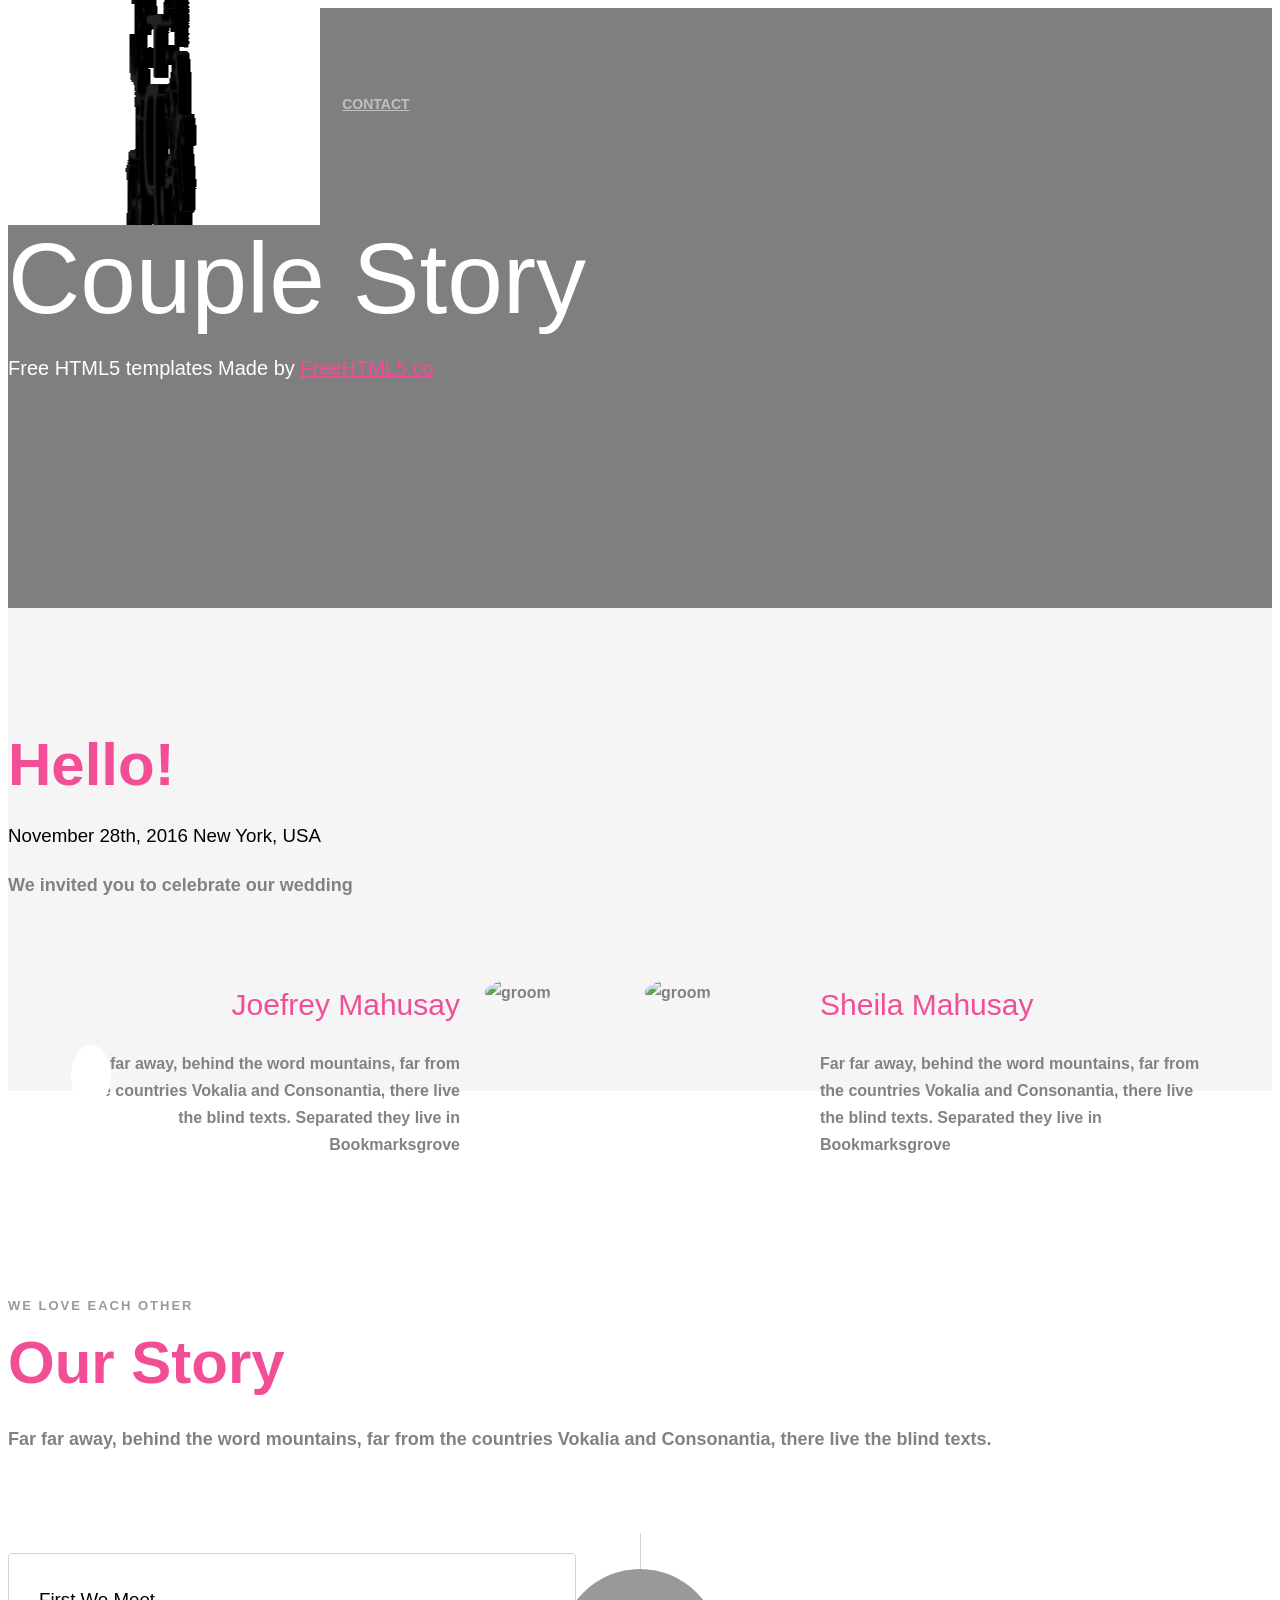
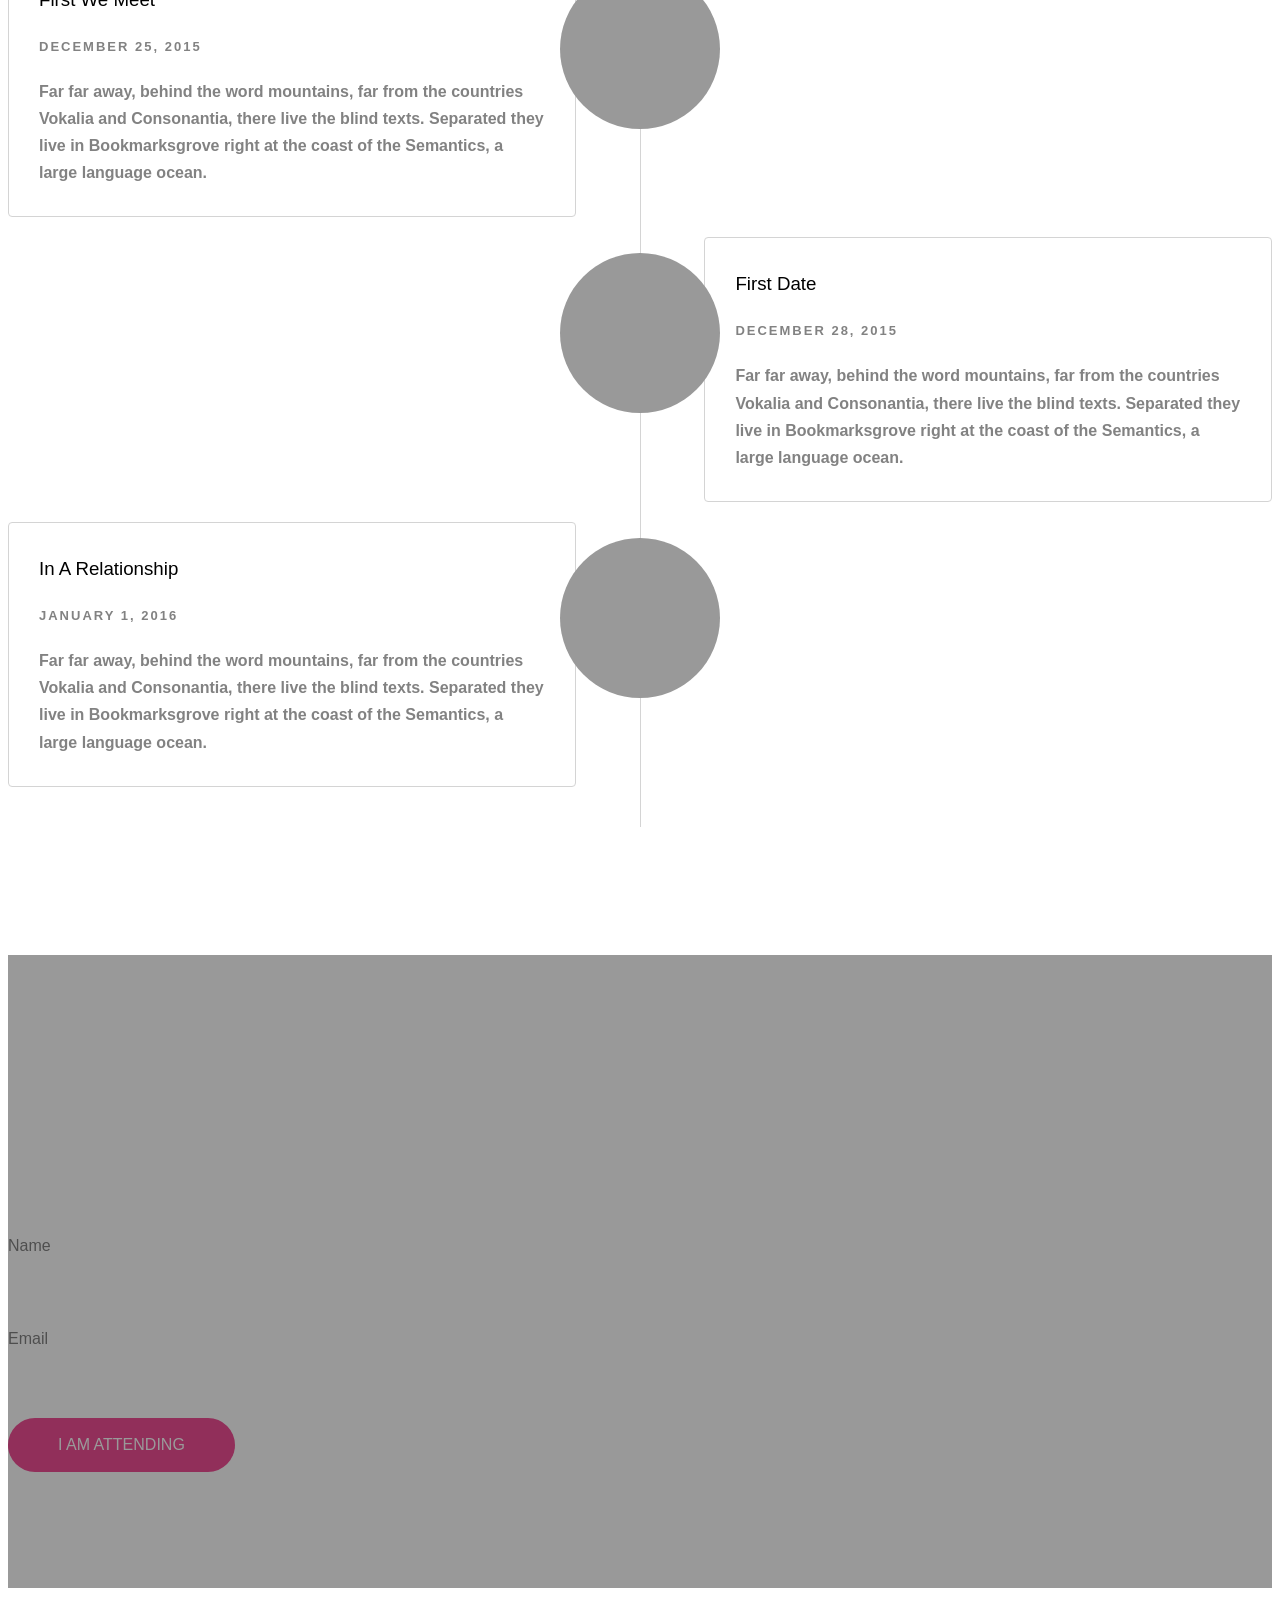
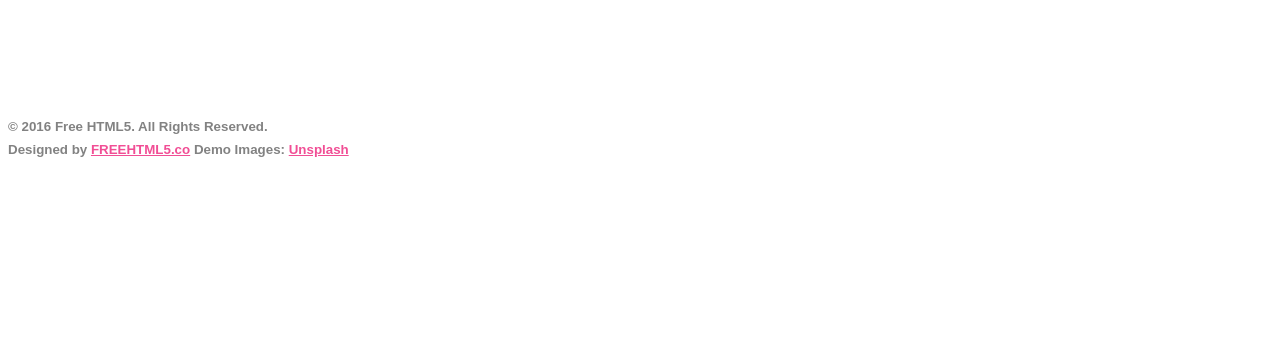
==== commit 502e8332: "Update about.html" ====
--- a/about.html
+++ b/about.html
@@ -74,7 +74,7 @@
 		<div class="container">
 			<div class="row">
 				<div class="col-xs-2">
-					<div id="fh5co-logo"><a href="index.html">Welcome<strong></strong></a></div>
+					<div id="fh5co-logo"><a href="index.html">Welcome<strong></a></div>
 				</div>
 				<div class="col-xs-10 text-right menu-1">
 					<ul>
